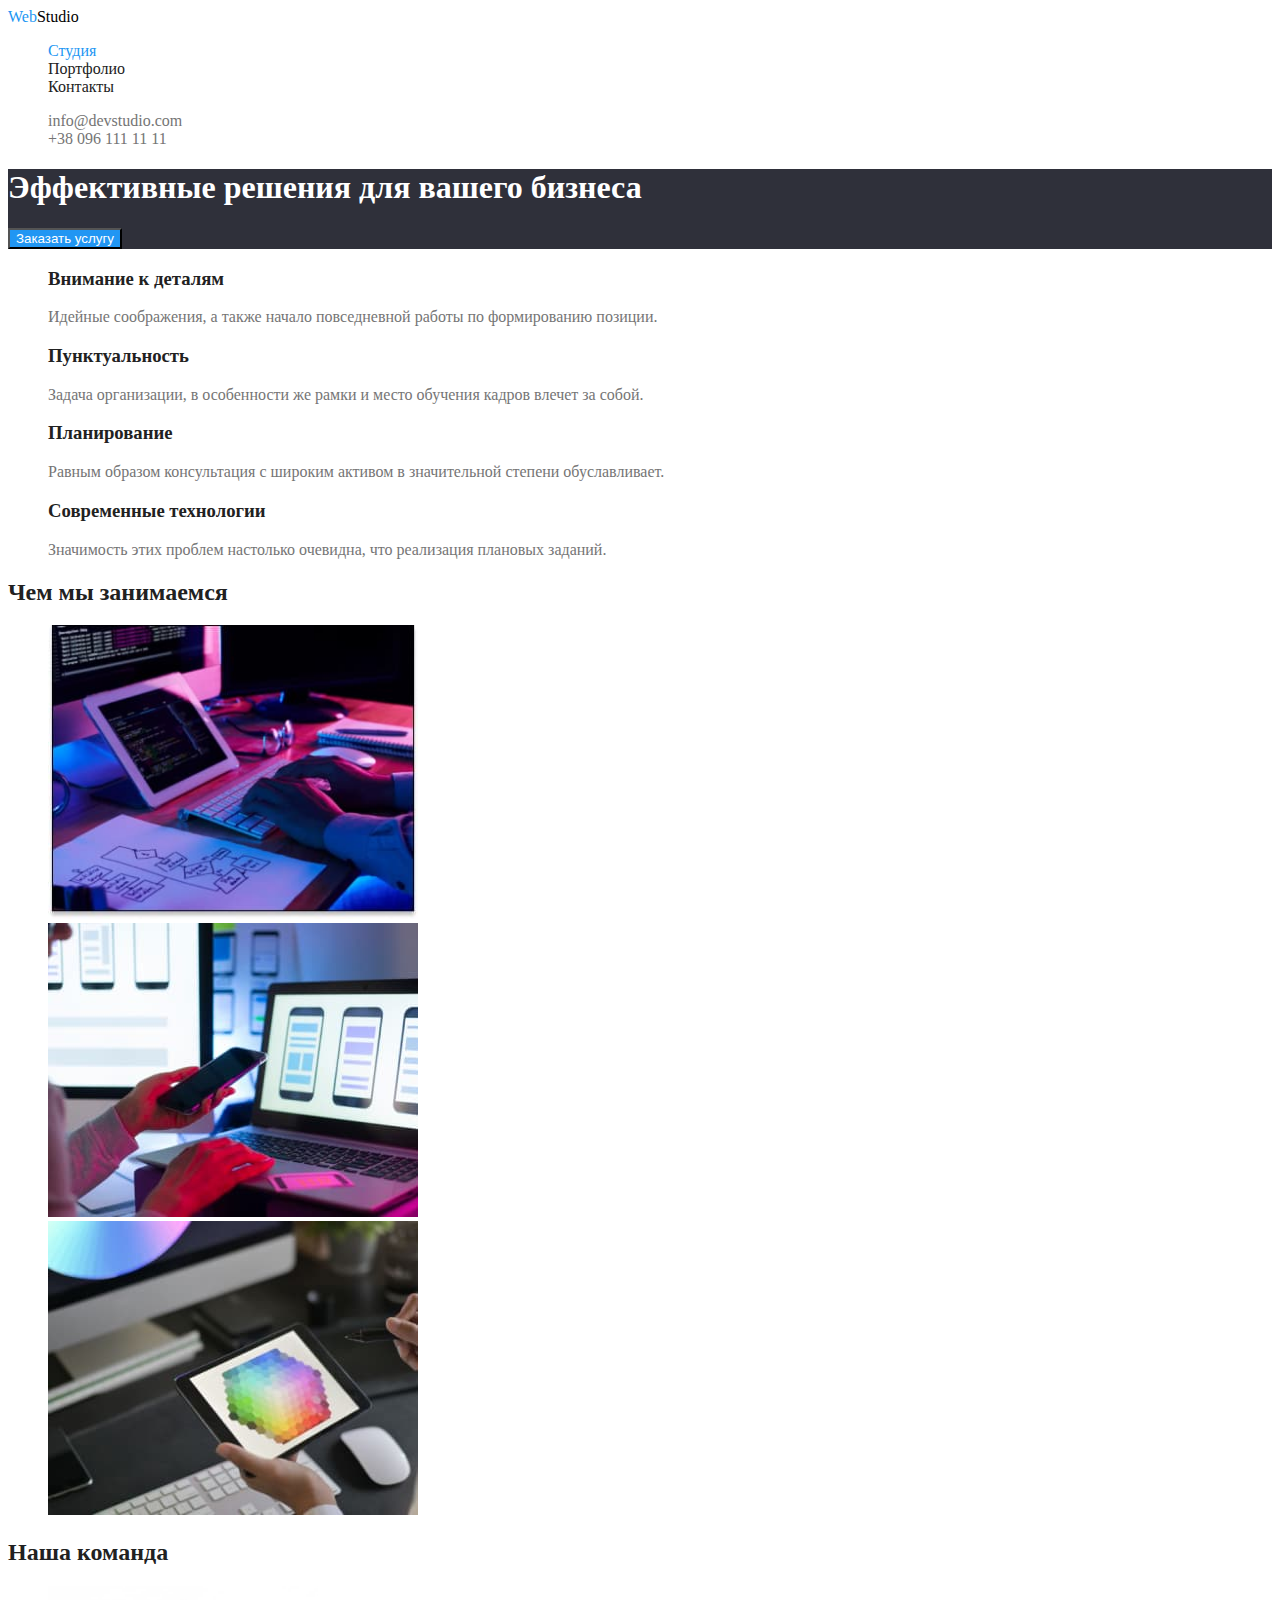
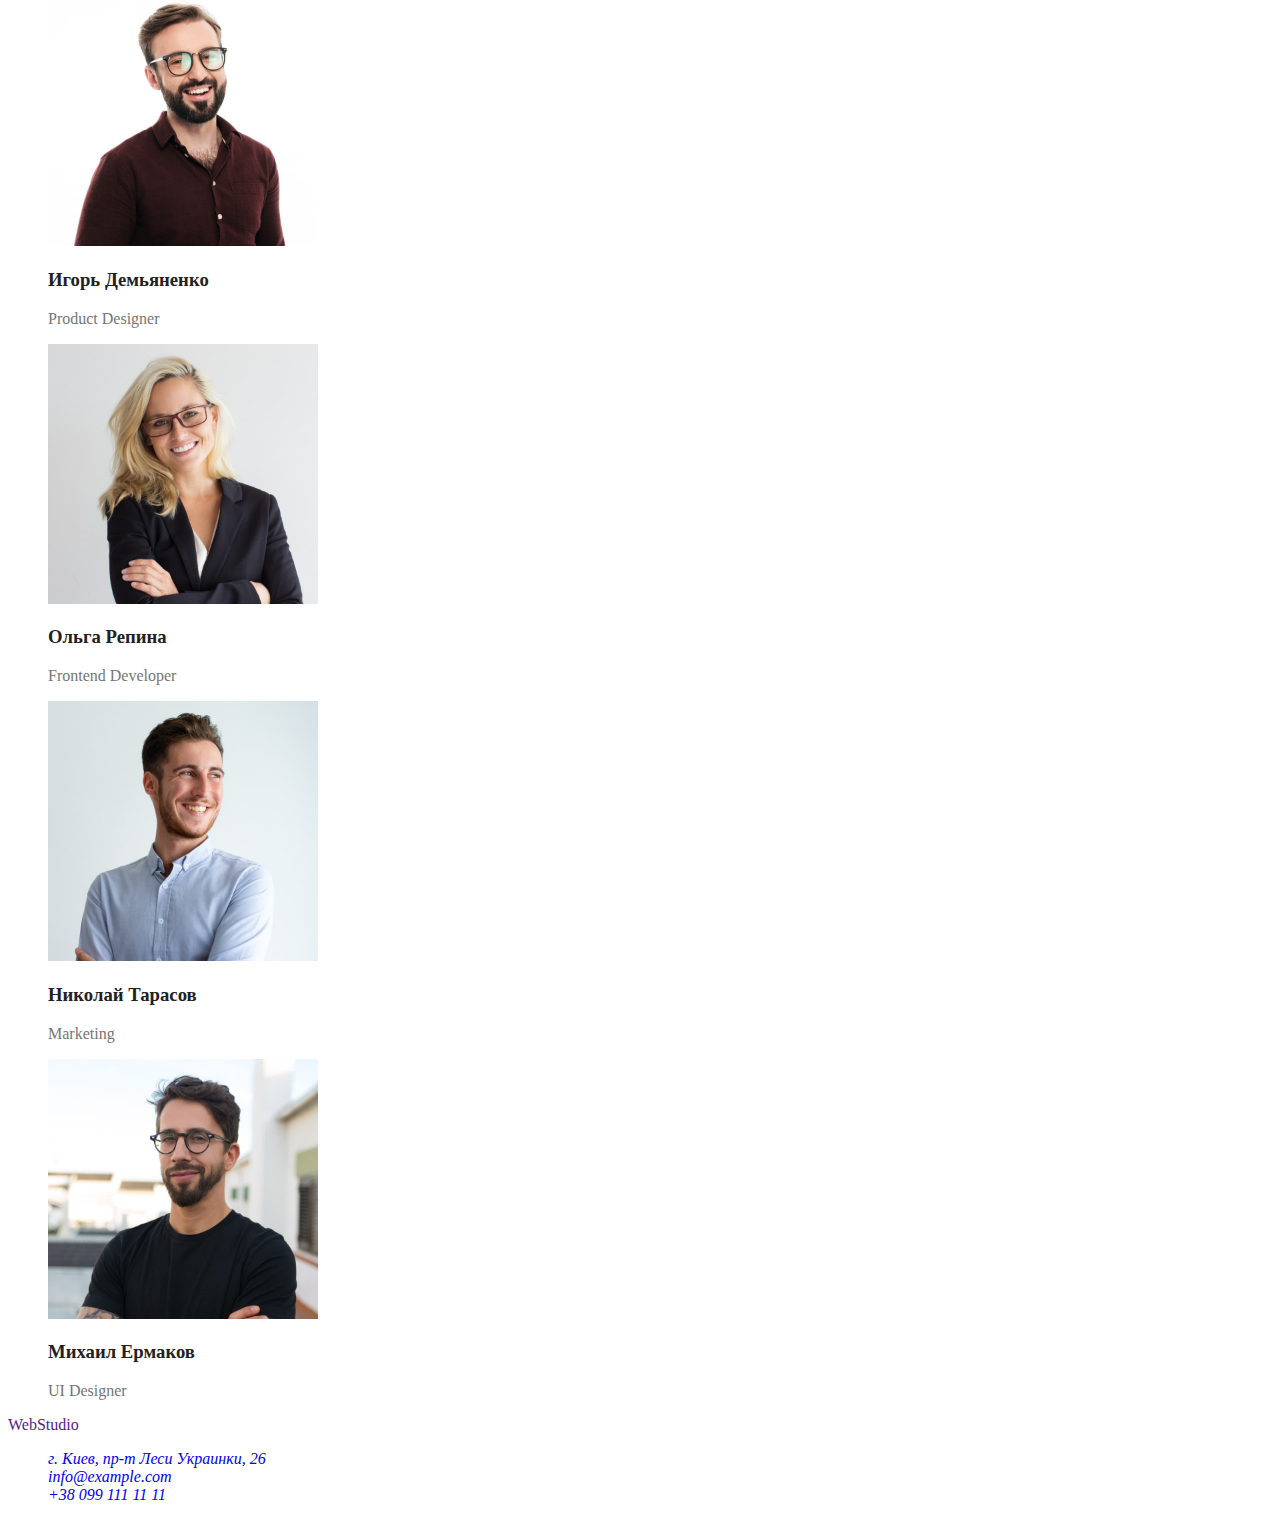
==== index.html @ 0a746138 "Добавляет страницу Портфолио и стили" ====
<!DOCTYPE html>
<html lang="ru">
<head>
    <meta charset="UTF-8">
    <meta http-equiv="X-UA-Compatible" content="IE=edge">
    <meta name="viewport" content="width=device-width, initial-scale=1.0">
    <link rel="stylesheet" href="./css/styles.css">
    <title>WebStudio</title>
</head>
<body class="page">
    <header>
        <a href="" class="logo link">Web<span>Studio</span></a>
        <nav>    
            <ul class="site-nav list">
                <li><a href="" class="link current">Студия</a></li>
                <li><a href="./portfolio.html" class="link">Портфолио</a></li>
                <li><a href="" class="link">Контакты</a></li>
            </ul>
        </nav>    
        <ul class="auth-nav list">
            <li><a href="mailto:info@devstudio.com" class="link">info@devstudio.com</a></li>
            <li><a href="tel:+380961111111" class="link">+38 096 111 11 11</a></li> 
        </ul>
    </header>
    <main>
        <section class="hero">
            <h1 class="hero-title">Эффективные решения для вашего бизнеса</h1>
            <button type="button" class="button">Заказать услугу</button>
        </section>
        <section class="sections">
            <h2 hidden>Особенности</h2>
            <ul class="list">
                <li>
                    <h3 class="sections-title">Внимание к деталям</h3>
                    <p>Идейные соображения, а также начало повседневной работы по формированию позиции.</p>
                </li>
                <li>
                    <h3 class="sections-title">Пунктуальность</h3>
                    <p>Задача организации, в особенности же рамки и место обучения кадров влечет за собой.</p>
                </li>
                <li>
                    <h3 class="sections-title">Планирование</h3>
                    <p>Равным образом консультация с широким активом в значительной степени обуславливает.</p>
                </li>
                <li>
                    <h3 class="sections-title">Современные технологии</h3>
                    <p>Значимость этих проблем настолько очевидна, что реализация плановых заданий.</p>
                </li>
            </ul>
        </section>
        <section class="sections">
            <h2 class="sections-title">Чем мы занимаемся</h2>
            <ul class="list">
                <li><img src="./images/box_1.jpg" alt="верстка сайта" width="370" height="294"></li>
                <li><img src="./images/box_2.jpg" alt="мобильные приложения" width="370" height="294"></li>
                <li><img src="./images/box_3.jpg" alt="подбор цвета" width="370" height="294"></li>
            </ul>
        </section>
        <section class="sections">
            <h2 class="sections-title">Наша команда</h2>
            <ul class="list">
                <li>
                    <img src="./images/staff_1.jpg" alt="Игорь Демьяненко" width="270" height="260">
                        <h3 class="sections-title">Игорь Демьяненко</h3>
                        <p lang="en">Product Designer</p>
                </li>
                <li>
                    <img src="./images/staff_2.jpg" alt="Ольга Репина" width="270" height="260">
                        <h3 class="sections-title">Ольга Репина</h3>
                        <p lang="en">Frontend Developer</p>
                </li>
                <li>
                    <img src="./images/staff_3.jpg" alt="Николай Тарасов" width="270" height="260">
                        <h3 class="sections-title">Николай Тарасов</h3>
                        <p lang="en">Marketing</p>
                </li>
                <li>
                    <img src="./images/staff_4.jpg" alt="Михаил Ермаков" width="270" height="260">
                        <h3 class="sections-title">Михаил Ермаков</h3>
                        <p lang="en">UI Designer</p>
                </li>
            </ul>
        </section>
    </main>
    <footer>
        <a href="" class="link">WebStudio</a>
        <address>
            <ul class="list">
                <li><a href="https://goo.gl/maps/j5cMVpiyJiaoKH5t6" target="_blank" rel="noopener noreferrer nofollow" class="link">г. Киев, пр-т Леси Украинки, 26</a></li>
                <li><a href="mailto:info@example.com" class="link">info@example.com</a></li>
                <li><a href="tel:+380991111111" class="link">+38 099 111 11 11</a></li>
            </ul>
        </address>
    </footer>
</body>
</html>
---- css/styles.css ----
:root {
    --primary-text-color: #757575;
    --title-text-color: #212121;
    --accent-color: #2196F3;
    --primary-white-color: #ffffff;
    --secondary-background-color: #F5F4FA;
    --darck-background-color: #2F303A;
}

.page {
    background-color: var(--primary-white-color);
    color: var(--primary-text-color);
}

.logo {
    color: var(--accent-color);
}
span {
    color: black;
}
.list {
    list-style: none;
}

.link {
    text-decoration: none;
}

/* Site nav */

.site-nav .link {
    color: var(--title-text-color);
}
.site-nav .link:hover,
.site-nav .link:focus{
    color: var(--accent-color);
}

.site-nav .link.current {
    color: var(--accent-color);
}
/* Auth nav */

.auth-nav .link {
    color: var(--primary-text-color);
}

.auth-nav .link:hover,
.auth-nav .link:focus{
    color: var(--accent-color);
}

/* Hero */
.hero {
    background-color: var(--darck-background-color);
}

.hero-title {
    color: var(--primary-white-color);
}

.button {
    color: var(--primary-white-color);
    background-color: var(--accent-color);
}
/* Sections */

.sections-title {
    color: var(--title-text-color);
}
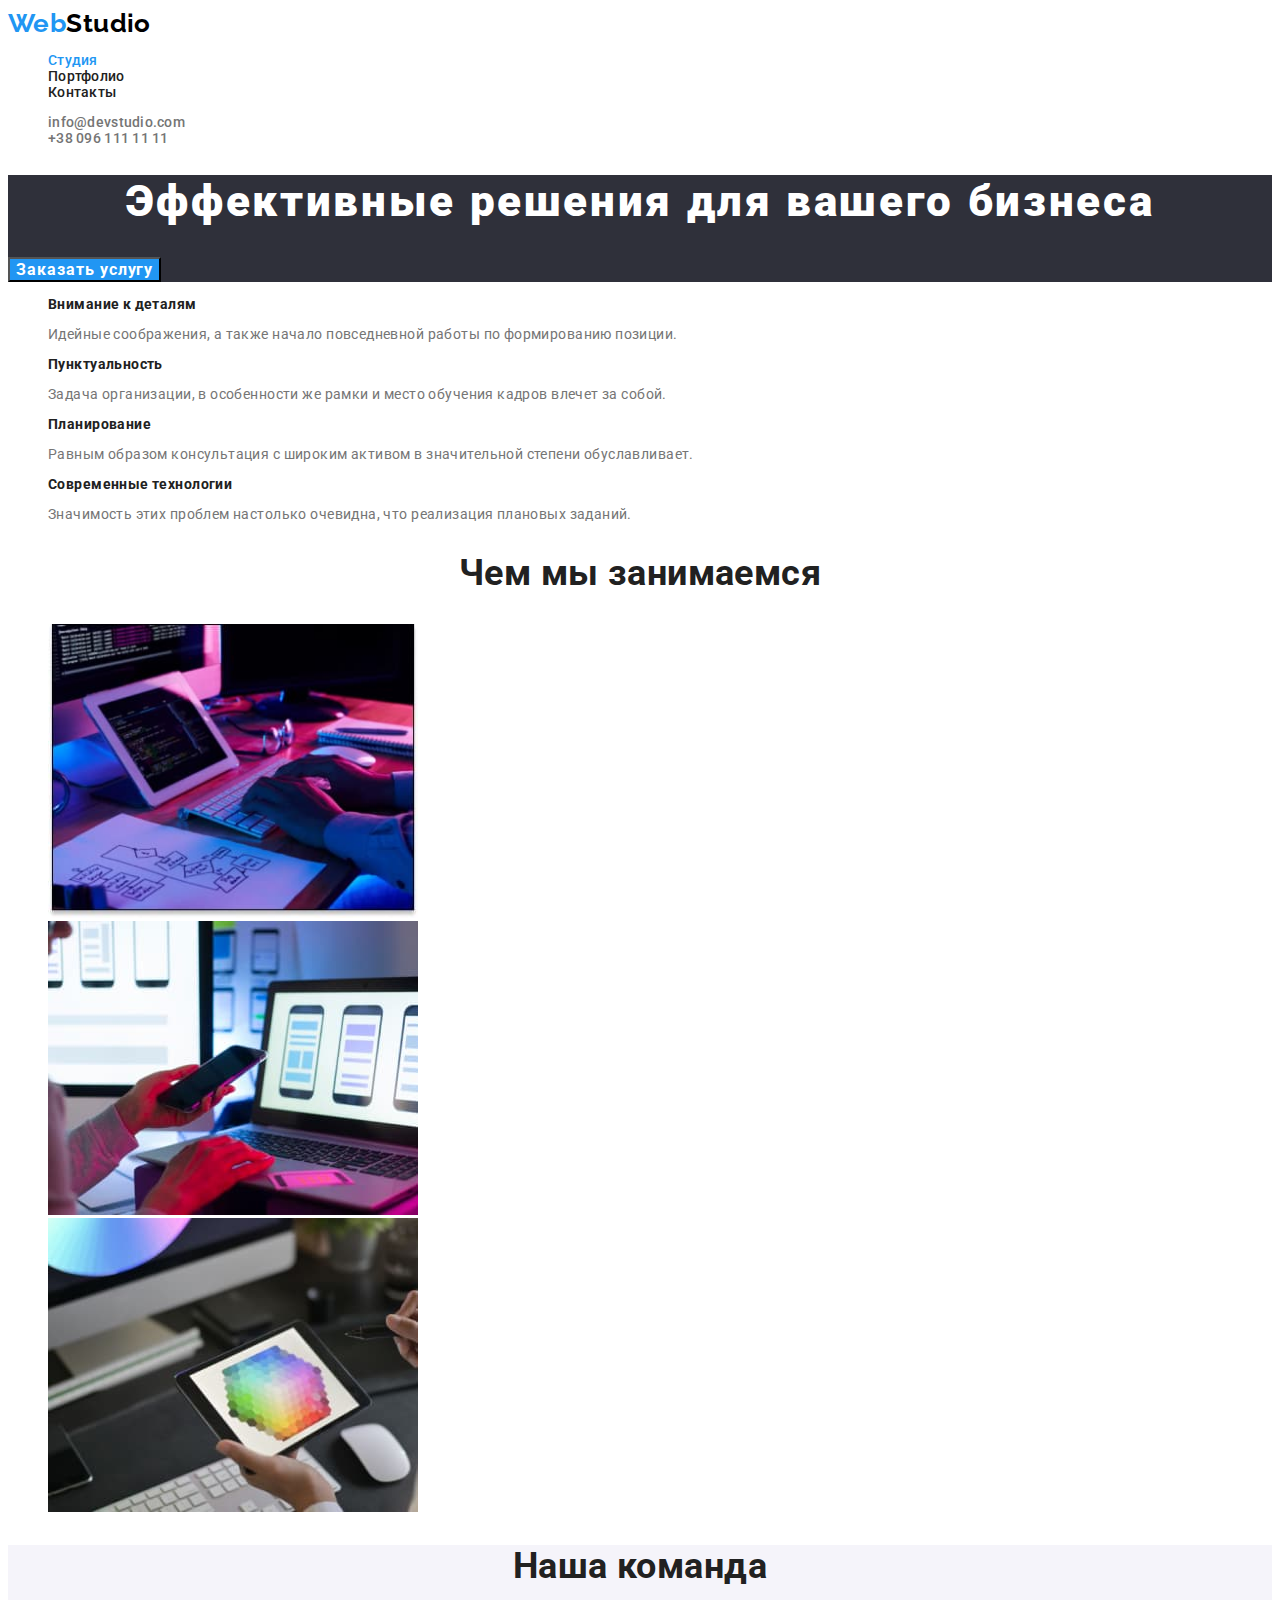
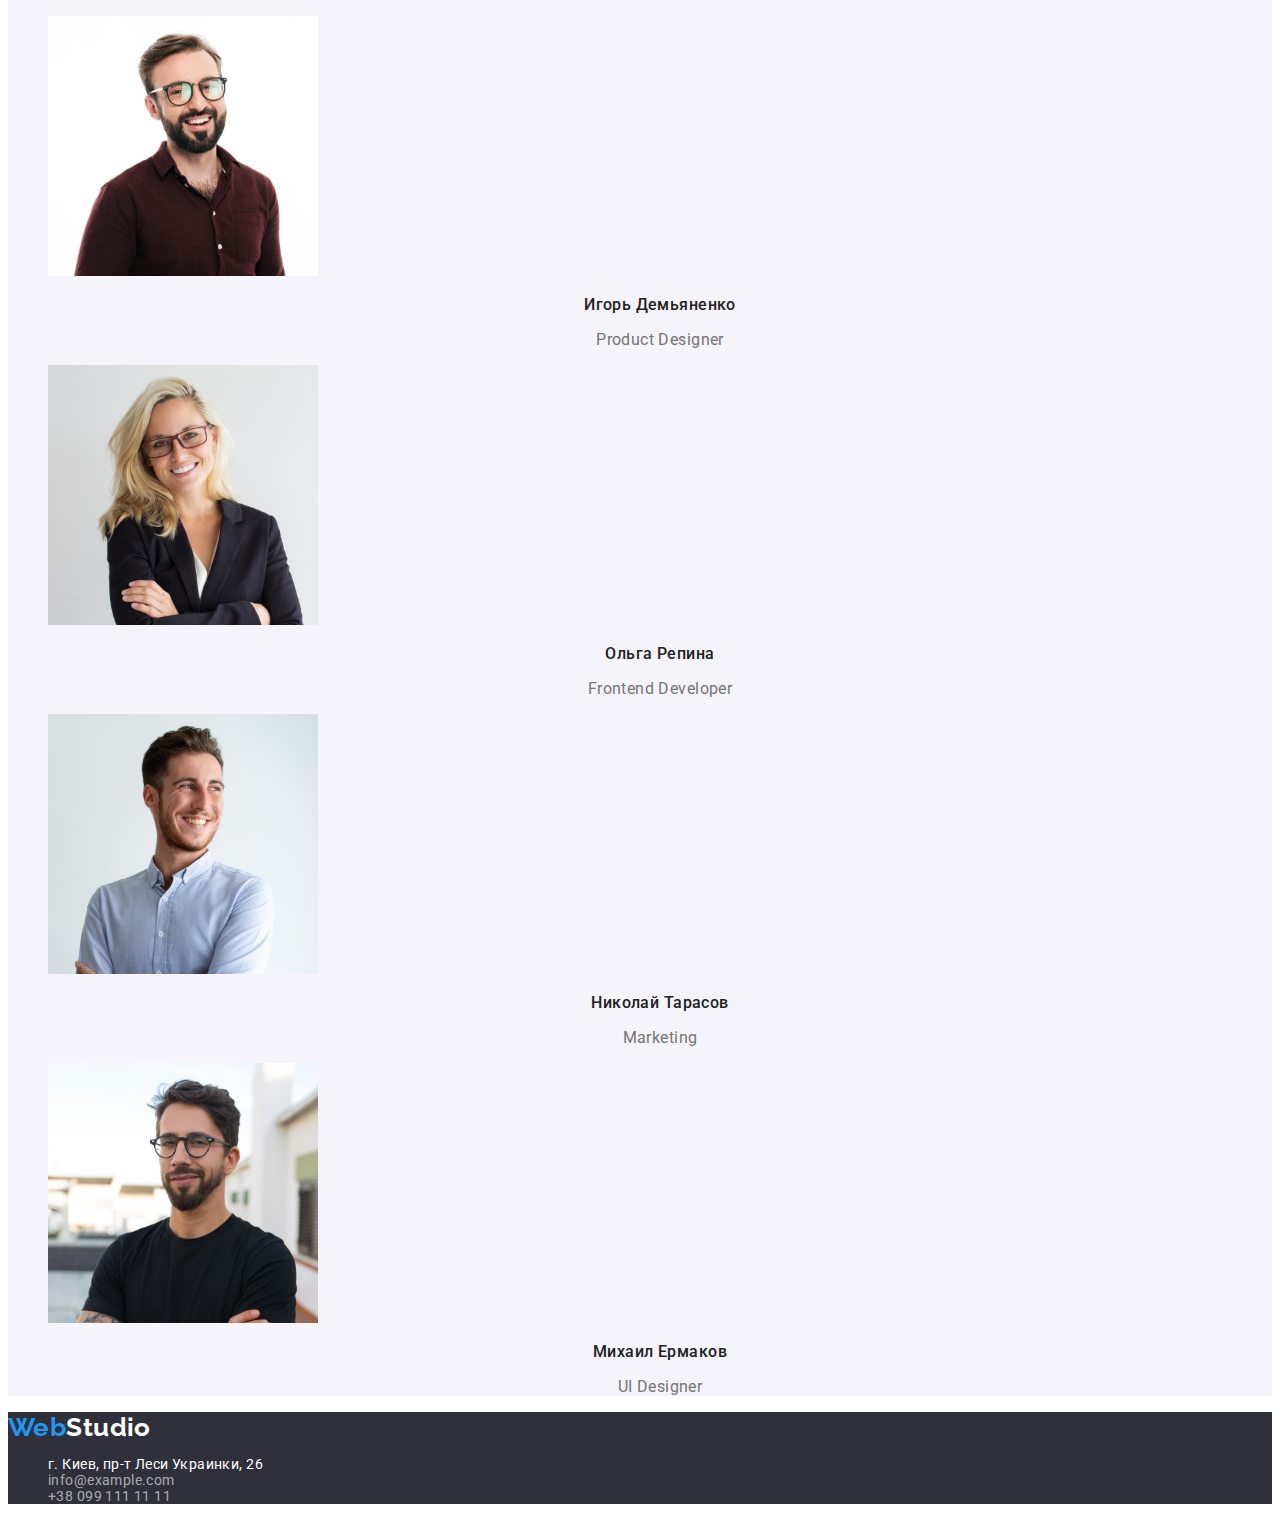
==== commit be011c21: "Добавляет оформление текста и цвета" ====
--- a/index.html
+++ b/index.html
@@ -4,12 +4,16 @@
     <meta charset="UTF-8">
     <meta http-equiv="X-UA-Compatible" content="IE=edge">
     <meta name="viewport" content="width=device-width, initial-scale=1.0">
+
+    <link rel="preconnect" href="https://fonts.googleapis.com">
+    <link rel="preconnect" href="https://fonts.gstatic.com" crossorigin>
+    <link href="https://fonts.googleapis.com/css2?family=Raleway:wght@700&family=Roboto:wght@400;500;700;900&display=swap" rel="stylesheet">
     <link rel="stylesheet" href="./css/styles.css">
     <title>WebStudio</title>
 </head>
 <body class="page">
-    <header>
-        <a href="" class="logo link">Web<span>Studio</span></a>
+    <header class="header">
+        <a href="" class="logo">Web<span class="accent">Studio</span></a>
         <nav>    
             <ul class="site-nav list">
                 <li><a href="" class="link current">Студия</a></li>
@@ -27,23 +31,23 @@
             <h1 class="hero-title">Эффективные решения для вашего бизнеса</h1>
             <button type="button" class="button">Заказать услугу</button>
         </section>
-        <section class="sections">
+        <section class="feature">
             <h2 hidden>Особенности</h2>
             <ul class="list">
                 <li>
-                    <h3 class="sections-title">Внимание к деталям</h3>
+                    <h3 class="feature-title">Внимание к деталям</h3>
                     <p>Идейные соображения, а также начало повседневной работы по формированию позиции.</p>
                 </li>
                 <li>
-                    <h3 class="sections-title">Пунктуальность</h3>
+                    <h3 class="feature-title">Пунктуальность</h3>
                     <p>Задача организации, в особенности же рамки и место обучения кадров влечет за собой.</p>
                 </li>
                 <li>
-                    <h3 class="sections-title">Планирование</h3>
+                    <h3 class="feature-title">Планирование</h3>
                     <p>Равным образом консультация с широким активом в значительной степени обуславливает.</p>
                 </li>
                 <li>
-                    <h3 class="sections-title">Современные технологии</h3>
+                    <h3 class="feature-title">Современные технологии</h3>
                     <p>Значимость этих проблем настолько очевидна, что реализация плановых заданий.</p>
                 </li>
             </ul>
@@ -56,39 +60,39 @@
                 <li><img src="./images/box_3.jpg" alt="подбор цвета" width="370" height="294"></li>
             </ul>
         </section>
-        <section class="sections">
+        <section class="staff">
             <h2 class="sections-title">Наша команда</h2>
             <ul class="list">
                 <li>
                     <img src="./images/staff_1.jpg" alt="Игорь Демьяненко" width="270" height="260">
-                        <h3 class="sections-title">Игорь Демьяненко</h3>
-                        <p lang="en">Product Designer</p>
+                        <h3 class="staff-title">Игорь Демьяненко</h3>
+                        <p lang="en" class="staff-position">Product Designer</p>
                 </li>
                 <li>
                     <img src="./images/staff_2.jpg" alt="Ольга Репина" width="270" height="260">
-                        <h3 class="sections-title">Ольга Репина</h3>
-                        <p lang="en">Frontend Developer</p>
+                        <h3 class="staff-title">Ольга Репина</h3>
+                        <p lang="en" class="staff-position">Frontend Developer</p>
                 </li>
                 <li>
                     <img src="./images/staff_3.jpg" alt="Николай Тарасов" width="270" height="260">
-                        <h3 class="sections-title">Николай Тарасов</h3>
-                        <p lang="en">Marketing</p>
+                        <h3 class="staff-title">Николай Тарасов</h3>
+                        <p lang="en" class="staff-position">Marketing</p>
                 </li>
                 <li>
                     <img src="./images/staff_4.jpg" alt="Михаил Ермаков" width="270" height="260">
-                        <h3 class="sections-title">Михаил Ермаков</h3>
-                        <p lang="en">UI Designer</p>
+                        <h3 class="staff-title">Михаил Ермаков</h3>
+                        <p lang="en" class="staff-position">UI Designer</p>
                 </li>
             </ul>
         </section>
     </main>
-    <footer>
-        <a href="" class="link">WebStudio</a>
+    <footer class="footer">
+        <a href="" class="logo">Web<span class="accent">Studio</span></a>
         <address>
             <ul class="list">
-                <li><a href="https://goo.gl/maps/j5cMVpiyJiaoKH5t6" target="_blank" rel="noopener noreferrer nofollow" class="link">г. Киев, пр-т Леси Украинки, 26</a></li>
-                <li><a href="mailto:info@example.com" class="link">info@example.com</a></li>
-                <li><a href="tel:+380991111111" class="link">+38 099 111 11 11</a></li>
+                <li><a href="https://goo.gl/maps/j5cMVpiyJiaoKH5t6" target="_blank" rel="noopener noreferrer nofollow" class="address">г. Киев, пр-т Леси Украинки, 26</a></li>
+                <li><a href="mailto:info@example.com" class="contact">info@example.com</a></li>
+                <li><a href="tel:+380991111111" class="contact">+38 099 111 11 11</a></li>
             </ul>
         </address>
     </footer>
--- a/css/styles.css
+++ b/css/styles.css
@@ -1,70 +1,238 @@
 :root {
     --primary-text-color: #757575;
     --title-text-color: #212121;
-    --accent-color: #2196F3;
+    --primary-accent-color: #2196F3;
+    --secondary-accent-color: #188CE8;
     --primary-white-color: #ffffff;
+    --black-logo-color: #000000;
     --secondary-background-color: #F5F4FA;
     --darck-background-color: #2F303A;
 }
+
+/* ----------Body---------- */
 
 .page {
     background-color: var(--primary-white-color);
     color: var(--primary-text-color);
-}
+    
+    font-family: 'Roboto', Tahoma, sans-serif;
+    font-weight: 400;
+    font-size: 14px;
+    line-height: 1,7;
+    letter-spacing: 0.03em;
+}
+
+/* ----------Logo---------- */
 
 .logo {
-    color: var(--accent-color);
-}
-span {
-    color: black;
-}
+    color: var(--primary-accent-color);
+
+    font-family: 'Raleway', Tahoma, sans-serif;
+    font-weight: 700;
+    font-size: 26px;
+    line-height: 1,2;
+    text-decoration: none;
+}
+.header .accent {
+    color: var(--black-logo-color);
+}
+
 .list {
     list-style: none;
 }
 
-.link {
-    text-decoration: none;
-}
-
-/* Site nav */
+/* ----------Site-nav---------- */
 
 .site-nav .link {
     color: var(--title-text-color);
+
+    font-weight: 500;
+    font-size: 14px;
+    line-height: 1,14;
+    letter-spacing: 0.02em;
+    text-decoration: none;
 }
 .site-nav .link:hover,
-.site-nav .link:focus{
-    color: var(--accent-color);
+.site-nav .link:focus {
+    color: var(--primary-accent-color);
 }
 
 .site-nav .link.current {
-    color: var(--accent-color);
-}
-/* Auth nav */
+    color: var(--primary-accent-color);
+}
+
+/* ----------Auth-nav---------- */
 
 .auth-nav .link {
     color: var(--primary-text-color);
+
+    font-weight: 500;
+    font-size: 14px;
+    line-height: 1,14;
+    letter-spacing: 0.02em;
+    text-decoration: none;
 }
 
 .auth-nav .link:hover,
 .auth-nav .link:focus{
-    color: var(--accent-color);
-}
-
-/* Hero */
+    color: var(--primary-accent-color);
+}
+
+/* ----------Hero---------- */
+
 .hero {
     background-color: var(--darck-background-color);
 }
 
 .hero-title {
     color: var(--primary-white-color);
+
+    font-weight: 900;
+    font-size: 44px;
+    line-height: 1,36;
+    text-align: center;
+    letter-spacing: 0.06em;
 }
 
 .button {
     color: var(--primary-white-color);
-    background-color: var(--accent-color);
-}
-/* Sections */
+    background-color: var(--primary-accent-color);
+
+    font-family: inherit;
+    font-weight: 700;
+    font-size: 16px;
+    line-height: 1,9;
+    letter-spacing: 0.06em;
+    cursor: pointer;
+}
+
+.button:hover,
+.button:focus {
+    background-color: var(--secondary-accent-color);
+}
+
+/* ----------Sections---------- */
+
+.feature-title {
+    color: var(--title-text-color);
+
+    font-weight: 700;
+    font-size: 14px;
+    line-height: 1,14;
+}
 
 .sections-title {
     color: var(--title-text-color);
+
+    font-weight: 700;
+    font-size: 36px;
+    line-height: 1,17;
+    text-align: center;
+}
+
+.staff {
+    background-color: var(--secondary-background-color);
+}
+
+.staff-title {
+    color: var(--title-text-color);
+
+    font-weight: 500;
+    font-size: 16px;
+    line-height: 1,2;
+    text-align: center;
+}
+
+.staff-position {
+    font-size: 16px;
+    line-height: 1,2;
+    text-align: center;
+}
+
+/* ----------Footer---------- */
+
+.footer {
+    background-color: var(--darck-background-color);
+}
+
+.logo {
+    color: var(--primary-accent-color);
+    font-family: 'Raleway', Tahoma, sans-serif;
+
+    font-weight: 700;
+    font-size: 26px;
+    line-height: 1,2;
+    text-decoration: none;
+}
+.footer .accent {
+    color: var(--primary-white-color);
+}
+
+.address {
+    color: var(--primary-white-color);
+    font-style: normal;
+    text-decoration: none;
+}
+
+.contact {
+    color: rgba(255, 255, 255, 0.6);
+    font-style: normal;
+    text-decoration: none;
+}
+
+.contact:hover,
+.contact:focus {
+    color: var(--primary-white-color);
+}
+
+/* ----------Portfolio---------- */
+
+.visually-hidden {
+    position: absolute;
+    white-space: nowrap;
+    width: 1px;
+    height: 1px;
+    overflow: hidden;
+    border: 0;
+    padding: 0;
+    clip: rect(0 0 0 0);
+    clip-path: inset(50%);
+    margin: -1px;
+}
+
+.list-button {
+    color: var(--title-text-color);
+    background-color: var(--secondary-background-color);
+
+    font-family: inherit;
+    font-weight: 500;
+    font-size: 16px;
+    line-height: 1,6;
+    cursor: pointer;
+}
+
+.list-button:hover,
+.list-button:focus {
+    background-color: var(--primary-accent-color);
+}
+
+.section-portfolio .link {
+    text-decoration: none;
+}
+
+.portfolio-title {
+    color: var(--title-text-color);
+
+    font-weight: 700;
+    font-size: 18px;
+    line-height: 2;
+    letter-spacing: 0.06em;
+    
+}
+
+.portfolio-text {
+    color: var(--primary-text-color);
+
+    font-size: 16px;
+    line-height: 1,9;
 }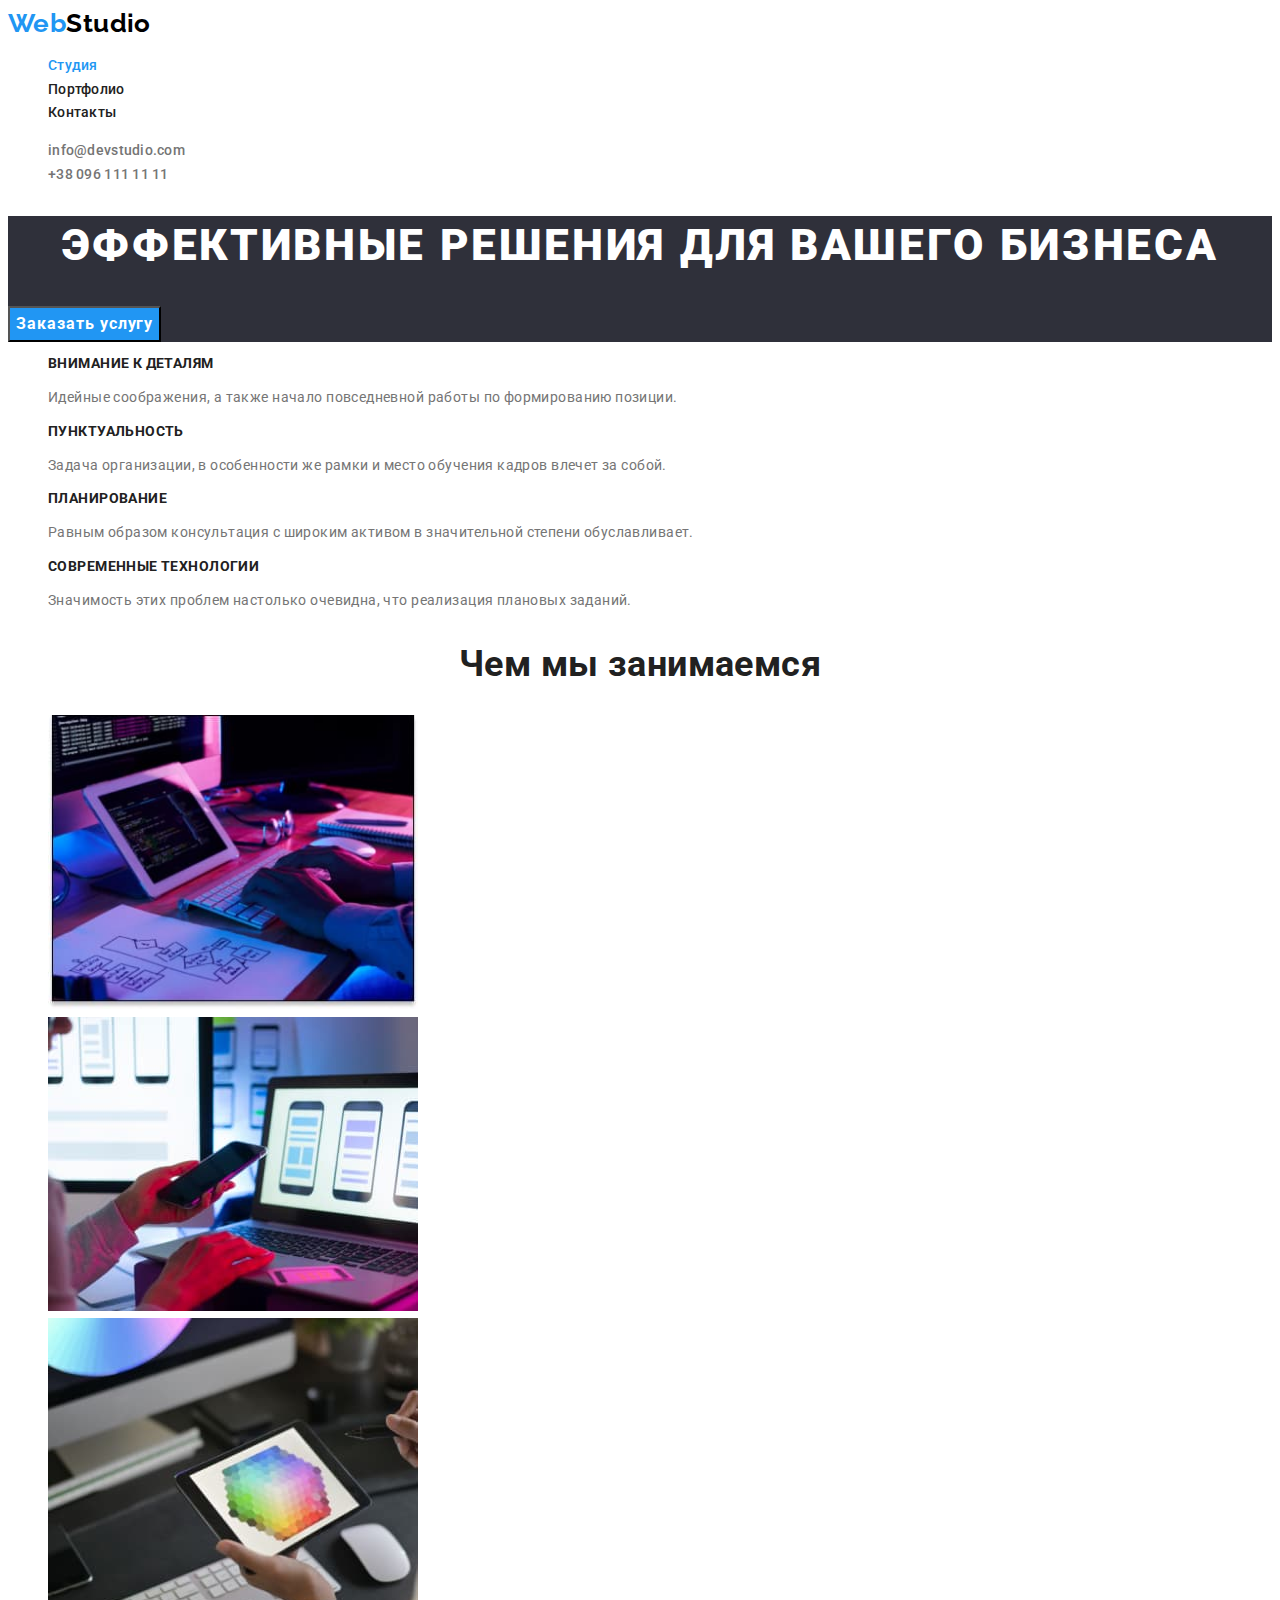
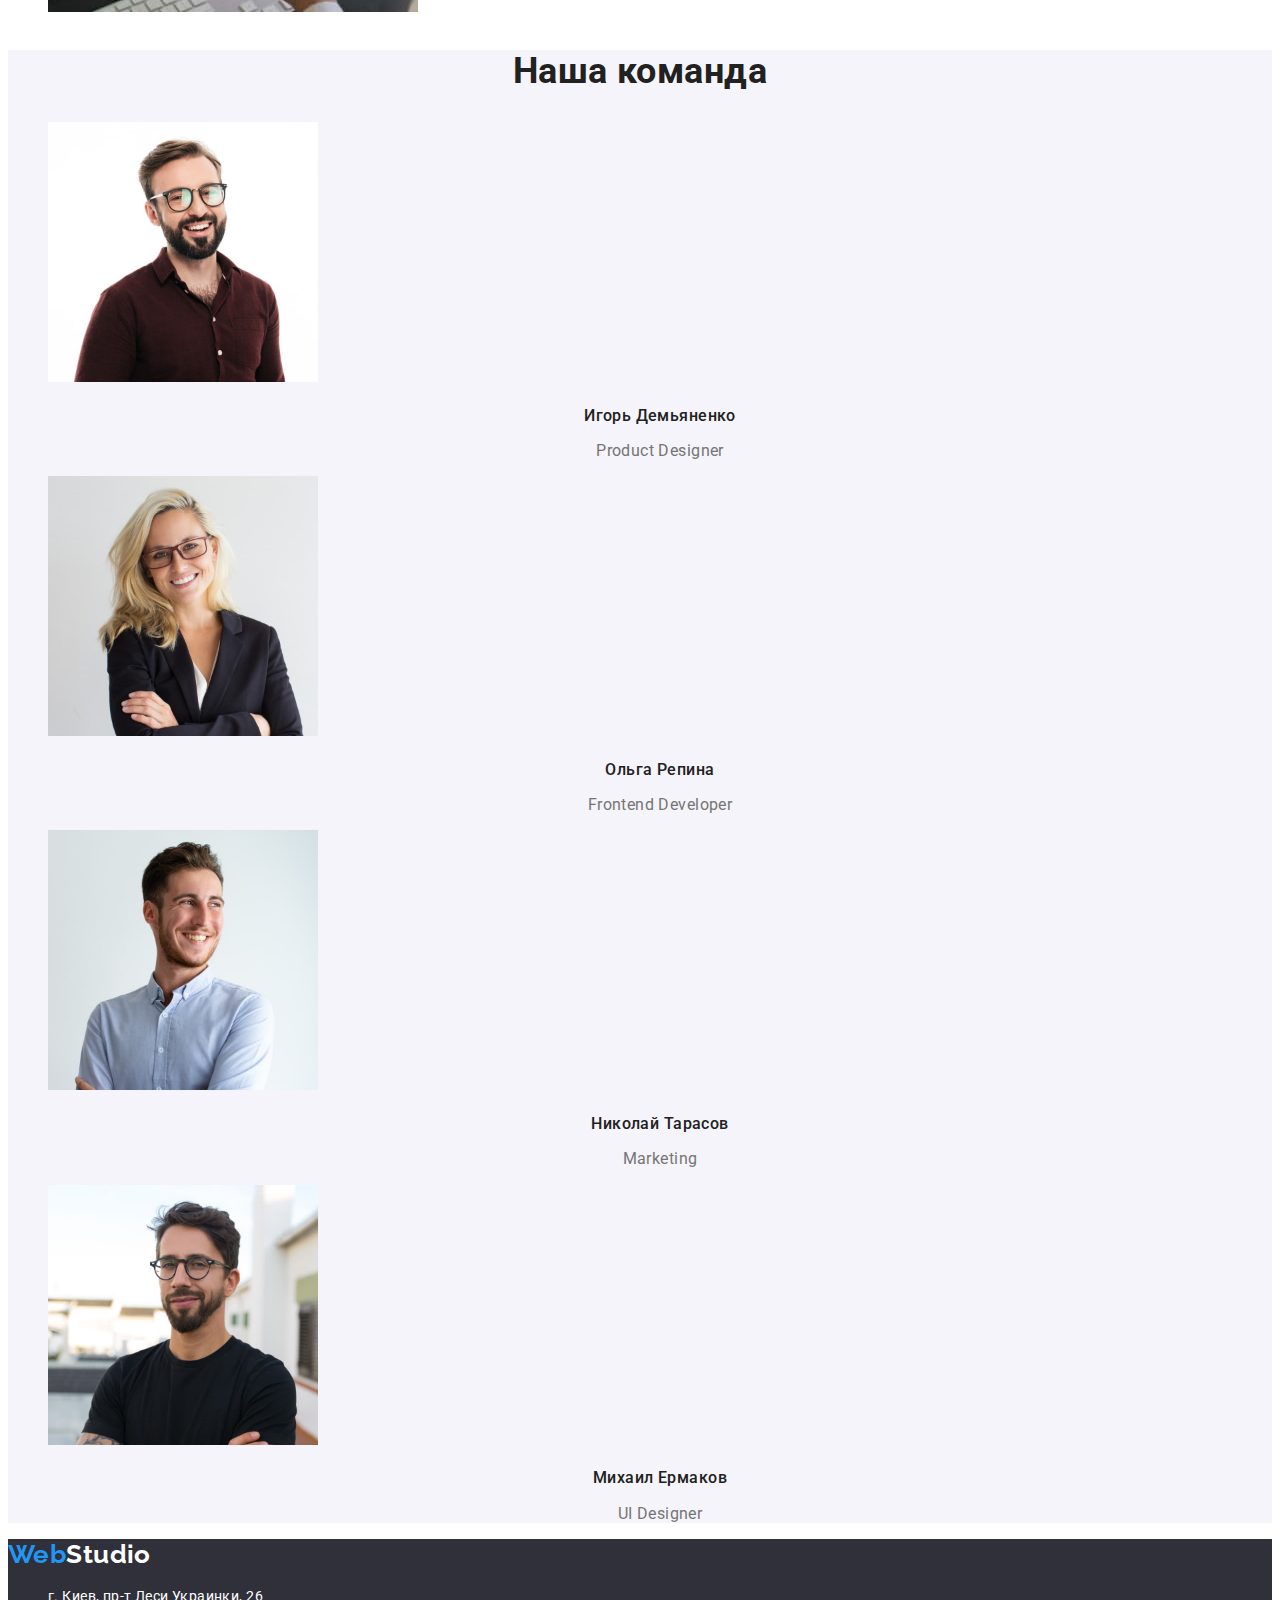
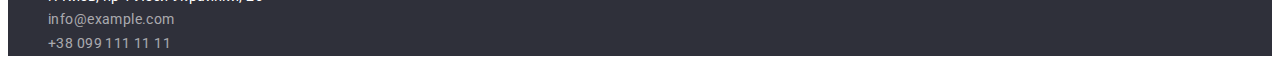
==== commit 810182f1: "Меняет регистр заглавий" ====
--- a/index.html
+++ b/index.html
@@ -28,26 +28,26 @@
     </header>
     <main>
         <section class="hero">
-            <h1 class="hero-title">Эффективные решения для вашего бизнеса</h1>
+            <h1 class="hero-title">ЭФФЕКТИВНЫЕ РЕШЕНИЯ ДЛЯ ВАШЕГО БИЗНЕСА</h1>
             <button type="button" class="button">Заказать услугу</button>
         </section>
         <section class="feature">
             <h2 hidden>Особенности</h2>
             <ul class="list">
                 <li>
-                    <h3 class="feature-title">Внимание к деталям</h3>
+                    <h3 class="feature-title">ВНИМАНИЕ К ДЕТАЛЯМ</h3>
                     <p>Идейные соображения, а также начало повседневной работы по формированию позиции.</p>
                 </li>
                 <li>
-                    <h3 class="feature-title">Пунктуальность</h3>
+                    <h3 class="feature-title">ПУНКТУАЛЬНОСТЬ</h3>
                     <p>Задача организации, в особенности же рамки и место обучения кадров влечет за собой.</p>
                 </li>
                 <li>
-                    <h3 class="feature-title">Планирование</h3>
+                    <h3 class="feature-title">ПЛАНИРОВАНИЕ</h3>
                     <p>Равным образом консультация с широким активом в значительной степени обуславливает.</p>
                 </li>
                 <li>
-                    <h3 class="feature-title">Современные технологии</h3>
+                    <h3 class="feature-title">СОВРЕМЕННЫЕ ТЕХНОЛОГИИ</h3>
                     <p>Значимость этих проблем настолько очевидна, что реализация плановых заданий.</p>
                 </li>
             </ul>
--- a/css/styles.css
+++ b/css/styles.css
@@ -18,7 +18,7 @@
     font-family: 'Roboto', Tahoma, sans-serif;
     font-weight: 400;
     font-size: 14px;
-    line-height: 1,7;
+    line-height: 1.7;
     letter-spacing: 0.03em;
 }
 
@@ -30,7 +30,7 @@
     font-family: 'Raleway', Tahoma, sans-serif;
     font-weight: 700;
     font-size: 26px;
-    line-height: 1,2;
+    line-height: 1.2;
     text-decoration: none;
 }
 .header .accent {
@@ -48,7 +48,7 @@
 
     font-weight: 500;
     font-size: 14px;
-    line-height: 1,14;
+    line-height: 1.14;
     letter-spacing: 0.02em;
     text-decoration: none;
 }
@@ -68,7 +68,7 @@
 
     font-weight: 500;
     font-size: 14px;
-    line-height: 1,14;
+    line-height: 1.14;
     letter-spacing: 0.02em;
     text-decoration: none;
 }
@@ -89,7 +89,7 @@
 
     font-weight: 900;
     font-size: 44px;
-    line-height: 1,36;
+    line-height: 1.36;
     text-align: center;
     letter-spacing: 0.06em;
 }
@@ -101,7 +101,7 @@
     font-family: inherit;
     font-weight: 700;
     font-size: 16px;
-    line-height: 1,9;
+    line-height: 1.9;
     letter-spacing: 0.06em;
     cursor: pointer;
 }
@@ -118,7 +118,7 @@
 
     font-weight: 700;
     font-size: 14px;
-    line-height: 1,14;
+    line-height: 1.14;
 }
 
 .sections-title {
@@ -126,7 +126,7 @@
 
     font-weight: 700;
     font-size: 36px;
-    line-height: 1,17;
+    line-height: 1.17;
     text-align: center;
 }
 
@@ -139,13 +139,13 @@
 
     font-weight: 500;
     font-size: 16px;
-    line-height: 1,2;
+    line-height: 1.2;
     text-align: center;
 }
 
 .staff-position {
     font-size: 16px;
-    line-height: 1,2;
+    line-height: 1.2;
     text-align: center;
 }
 
@@ -161,7 +161,7 @@
 
     font-weight: 700;
     font-size: 26px;
-    line-height: 1,2;
+    line-height: 1.2;
     text-decoration: none;
 }
 .footer .accent {
@@ -207,12 +207,13 @@
     font-family: inherit;
     font-weight: 500;
     font-size: 16px;
-    line-height: 1,6;
+    line-height: 1.6;
     cursor: pointer;
 }
 
 .list-button:hover,
 .list-button:focus {
+    color: var(--primary-white-color);
     background-color: var(--primary-accent-color);
 }
 
@@ -234,5 +235,5 @@
     color: var(--primary-text-color);
 
     font-size: 16px;
-    line-height: 1,9;
+    line-height: 1.9;
 }